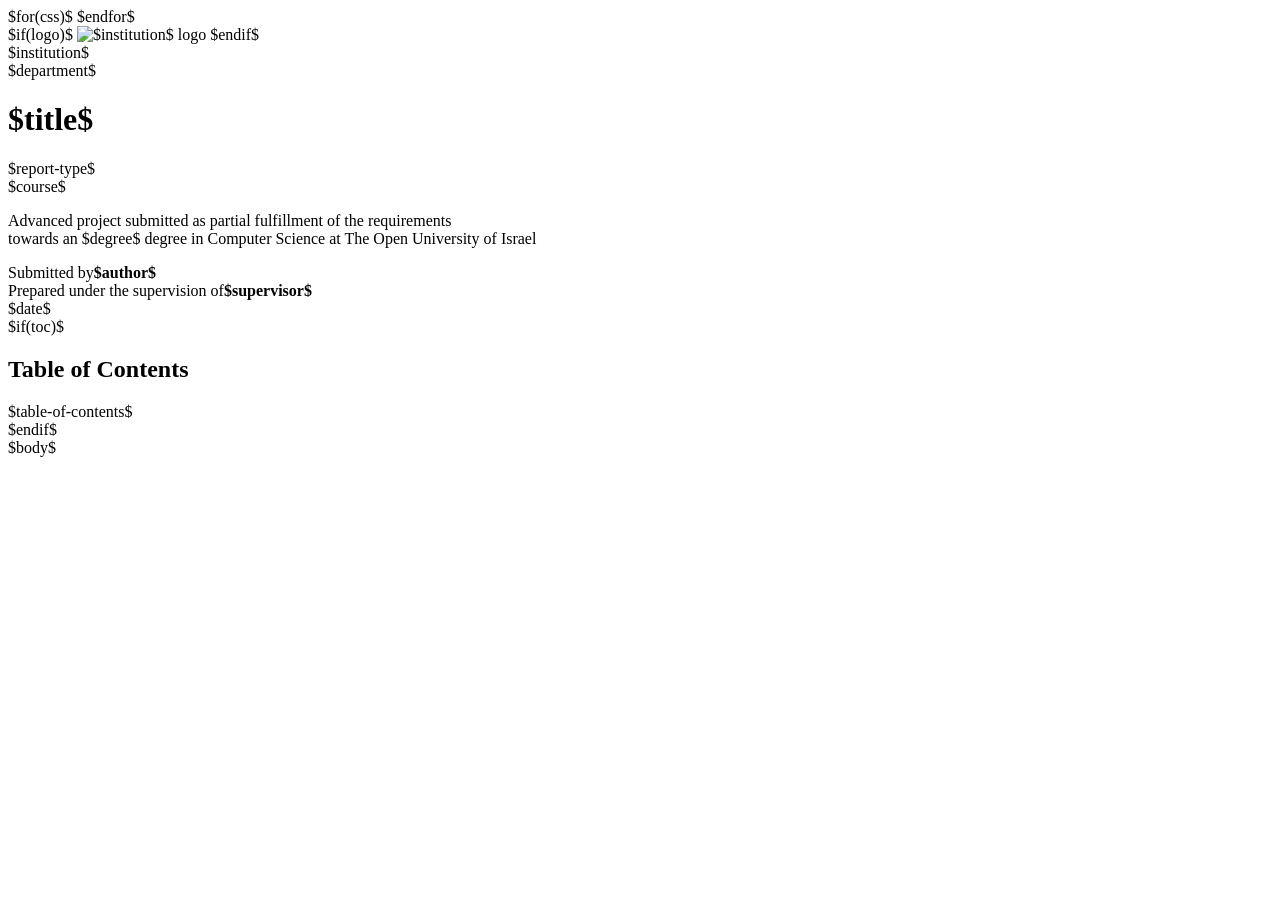
==== docs/pdf/project-report.html @ 1a7b33d1 "Add reproducible project report PDF build" ====
<!DOCTYPE html>
<html lang="$lang$">
<head>
  <meta charset="utf-8">
  <meta name="viewport" content="width=device-width, initial-scale=1">
  <title>$title$</title>
$for(css)$
  <link rel="stylesheet" href="$css$">
$endfor$
</head>
<body>
  <header id="title-page">
$if(logo)$
    <img class="institution-logo" src="$logo$" alt="$institution$ logo">
$endif$
    <div class="institution">$institution$</div>
    <div class="department">$department$</div>

    <div class="title-rule"></div>
    <h1 class="report-title">$title$</h1>
    <div class="report-type">$report-type$</div>
    <div class="course">$course$</div>

    <p class="submission-statement">
      Advanced project submitted as partial fulfillment of the requirements<br>
      towards an $degree$ degree in Computer Science at The Open University of Israel
    </p>

    <div class="title-details">
      <div><span>Submitted by</span><strong>$author$</strong></div>
      <div><span>Prepared under the supervision of</span><strong>$supervisor$</strong></div>
    </div>

    <div class="report-date">$date$</div>
  </header>

$if(toc)$
  <nav id="$idprefix$TOC" role="doc-toc">
    <h2 id="toc-title">Table of Contents</h2>
$table-of-contents$
  </nav>
$endif$

  <main>
$body$
  </main>
</body>
</html>
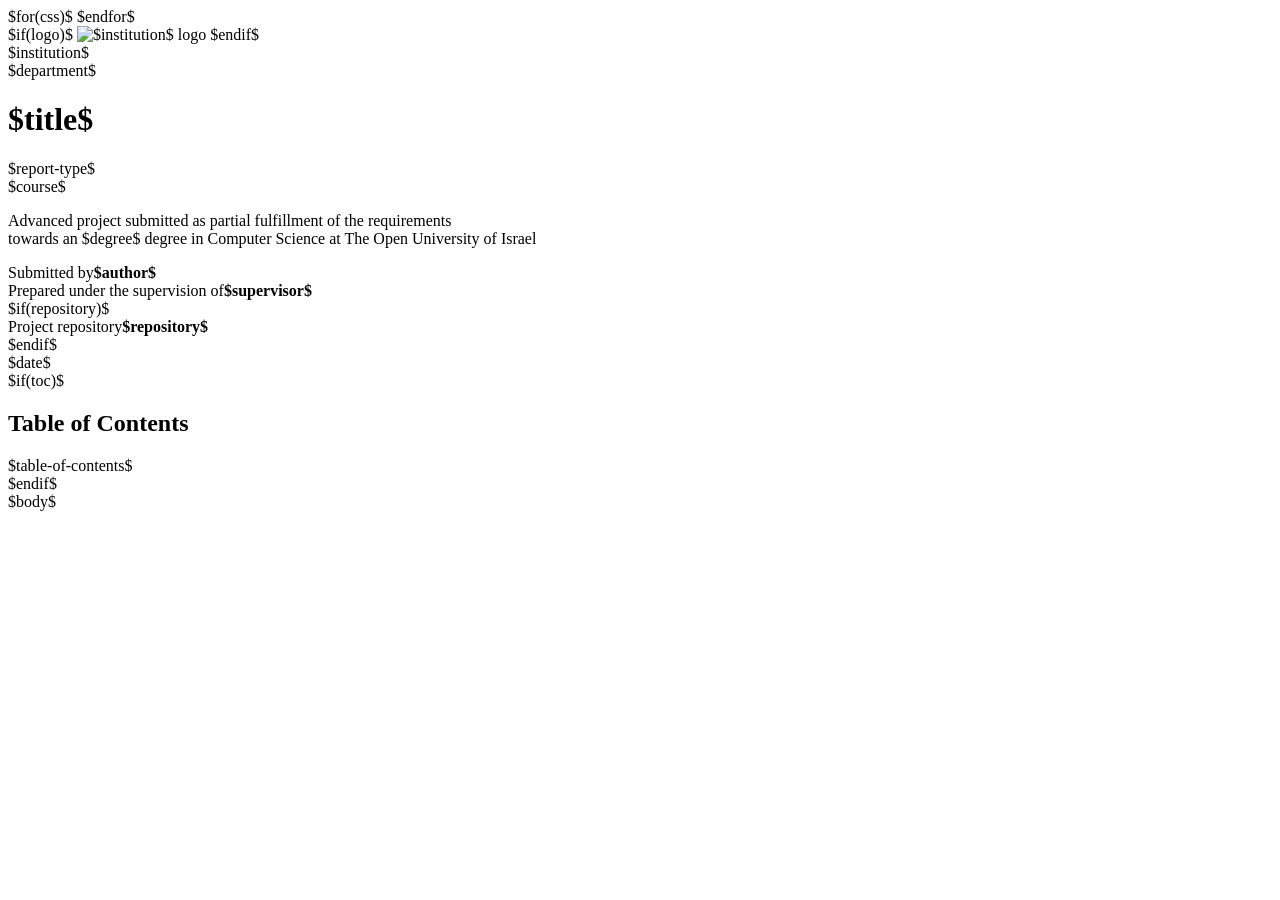
==== commit 99f69464: "docs: add repository link to project report" ====
--- a/docs/pdf/project-report.html
+++ b/docs/pdf/project-report.html
@@ -29,6 +29,9 @@
     <div class="title-details">
       <div><span>Submitted by</span><strong>$author$</strong></div>
       <div><span>Prepared under the supervision of</span><strong>$supervisor$</strong></div>
+$if(repository)$
+      <div><span>Project repository</span><strong>$repository$</strong></div>
+$endif$
     </div>
 
     <div class="report-date">$date$</div>
